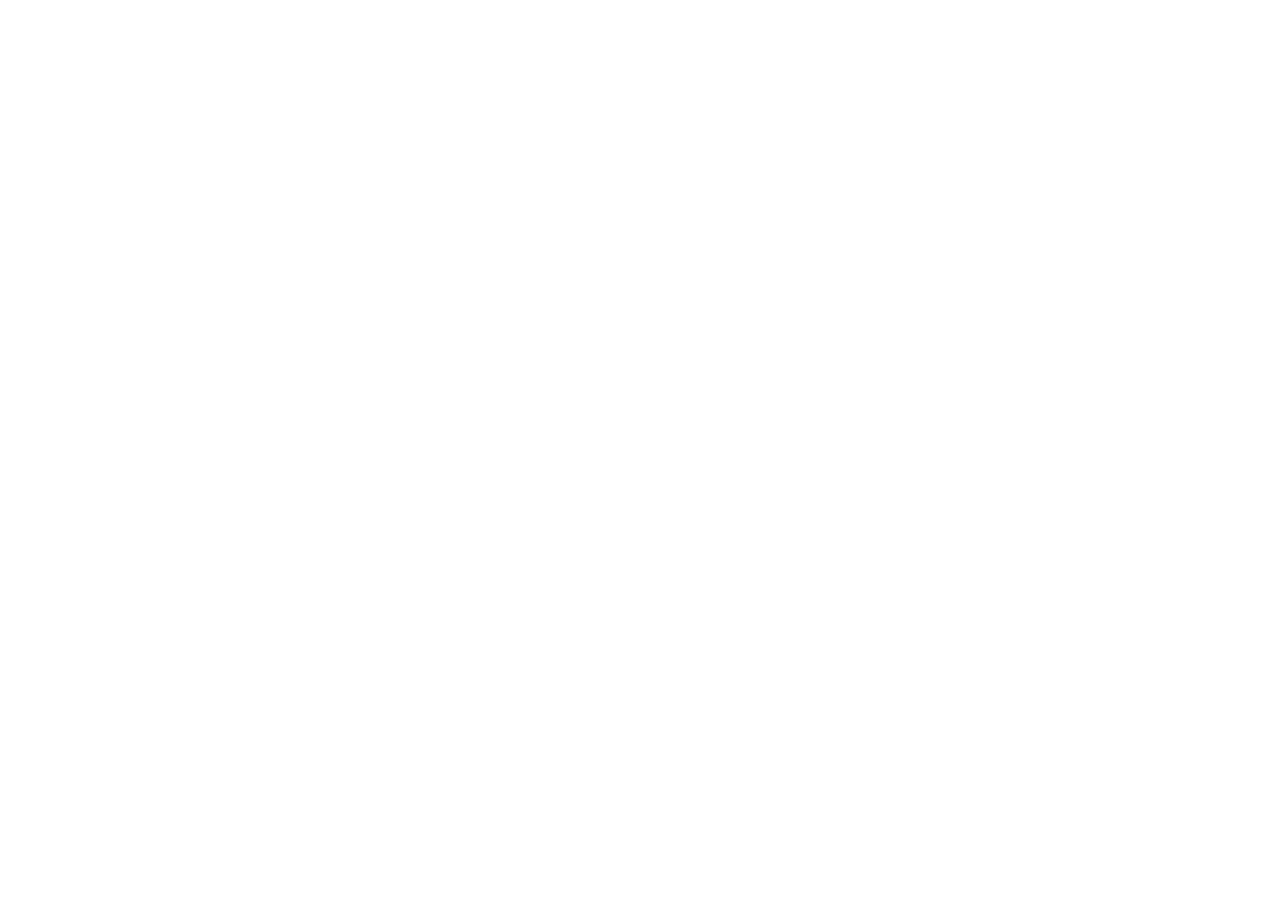
==== index.html @ 185d9930 "Initial commit 4/5ths through the semester, heh." ====
<!DOCTYPE html>
<html>
<head>
<title>Welcome to nginx!</title>
<style>
  body {
    width: 100vw;
    height: 100vh;
    margin: 0 auto;
    font-family: Tahoma, Verdana, Arial, sans-serif;
  }
  img {
    position: absolute;
    border-radius: 100%;
    width: 50px;
    height: 50px;
    display: block;
  }
  label {
    display: block;
  }
</style>
</head>
<body>



<script>
  // helper function to get a random int between 100-300
  const randomN = () => Math.floor(200 * Math.random()) + 100

  // helper to convert screen pixel coords to percent based coords
  const eventToPercentCoords = e => {
    const { clientWidth, clientHeight } = document.body
    return [
      e.x/clientWidth,
      e.y/clientHeight,
    ]
  }

  // drag reference
  let dragon;

  // cat element constructor
  // creates an image element that can be dragged and dblclicked to delete
  const makeCat = ({ x, y, n, id }) => {
    const cat = document.createElement("img")
    cat.src = `//placekitten.com/${n}/${n}`
    cat.draggable = true
    // center image on percent coord
    cat.style.left = `calc(${100 * x}vw - 25px)`
    cat.style.top = `calc(${100 * y}vh - 25px)`

    // prevent clicks on the img from bubbling to the body
    cat.addEventListener("click", e => e.stopPropagation())

    // double click deletes
    cat.addEventListener("dblclick", e => deleteCat(id))

    // save ref to this cat as well as where on the cat the mouse was at drag start
    cat.addEventListener("dragstart", e => dragon = { cat, x: e.layerX, y: e.layerY })

    cat.addEventListener("dragend", e => {
      // update cat to new center coordinates adjusted by where on the cat the drag started
      updateCat(...eventToPercentCoords({
          x: e.x - dragon.x + 25,
          y: e.y - dragon.y + 25,
        }),n,id)
      // clear ref for great success
      dragon = null
    })
    return cat
  }

  // sync with server
  const updateCats = async () => {
      const r = await fetch("/api")
      const json = await r.json() // parse response as JSON into an object
      const cats = json.map(makeCat) // we expect an array, convert items to cat elements
      document.body.replaceChildren(...cats) // blast the whole body
  }
 
  // send a new cat to the server
  const addNewCat = (x,y,n) => fetch("/api", { 
    method: "POST",
    body: JSON.stringify({x,y,n})
  }).then(updateCats)

  // update an existing cat on the server
  const updateCat = (x,y,n,id) => fetch("/api", { method: "PUT", body: JSON.stringify({
      x,y,id,n }) }).then(updateCats)

  // delete a cat from the server
  const deleteCat = (catId) => fetch(`/api/${catId}`, { method: "DELETE" }).then(updateCats)

  // clicks on the document create a new cat
  document.body.addEventListener("click", e => addNewCat(...eventToPercentCoords(e), randomN()))

  // this enables drop (see: https://developer.mozilla.org/en-US/docs/Web/API/HTMLElement/drag_event)
  document.body.addEventListener("dragover", e => e.preventDefault())

  // when the page loads, go ahead and fetch the cats
  window.addEventListener("load", updateCats);

</script>

</body>
</html>
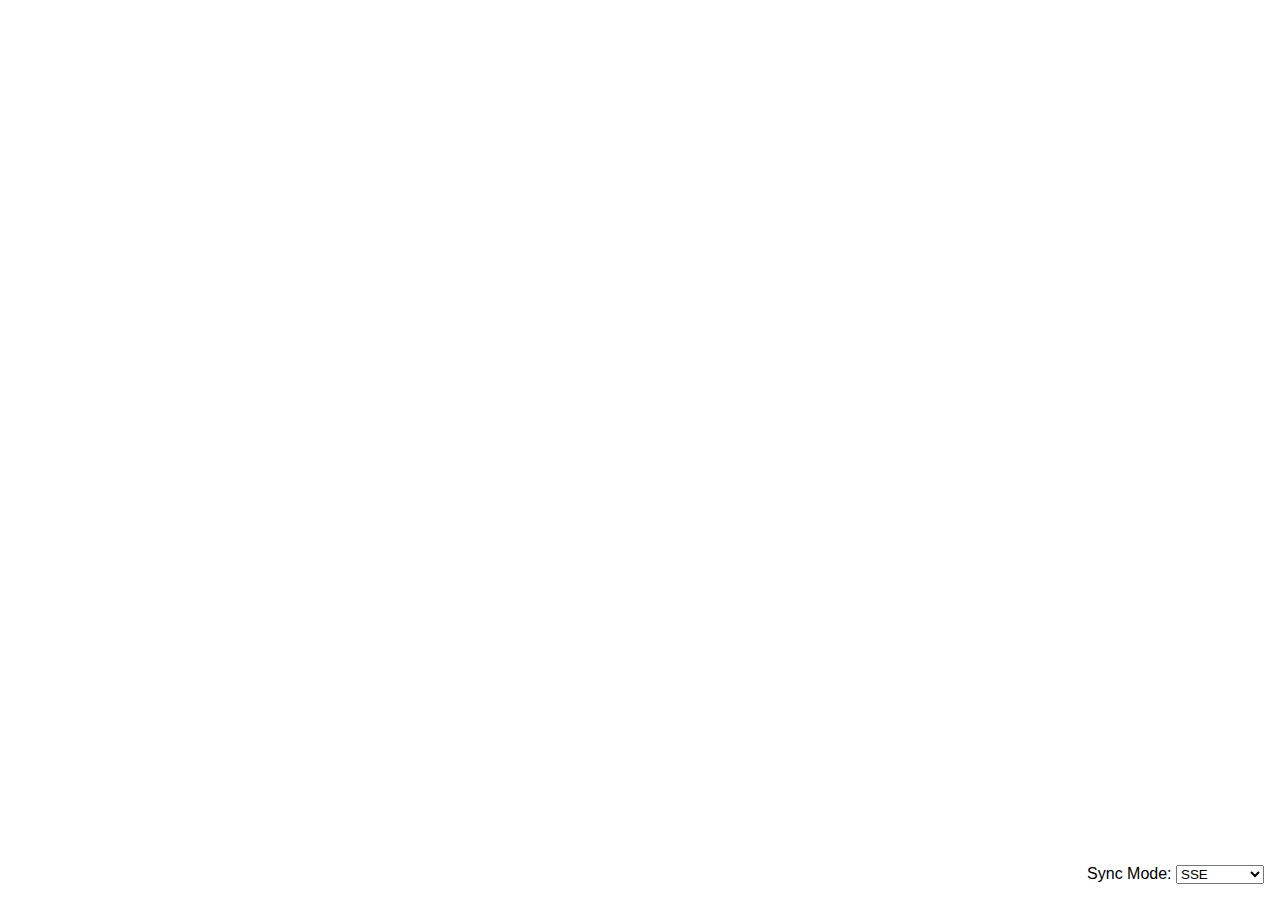
==== commit e1f32026: "Added sync mode selector" ====
--- a/index.html
+++ b/index.html
@@ -18,91 +18,26 @@
   }
   label {
     display: block;
+    position: absolute;
+    bottom: 1em;
+    right: 1em;
   }
 </style>
 </head>
 <body>
+  <div id="cats"></div>
+  <label>Sync Mode:
+    <select id="sync_mode">
+      <option value="poll">Poll</option>
+      <option value="longpoll">Long Poll</option>
+      <option value="sse" selected>SSE</option>
+      <option value="ws">Websocket</option>
+    </select>
+  </label>
 
-
-
-<script>
-  // helper function to get a random int between 100-300
-  const randomN = () => Math.floor(200 * Math.random()) + 100
-
-  // helper to convert screen pixel coords to percent based coords
-  const eventToPercentCoords = e => {
-    const { clientWidth, clientHeight } = document.body
-    return [
-      e.x/clientWidth,
-      e.y/clientHeight,
-    ]
-  }
-
-  // drag reference
-  let dragon;
-
-  // cat element constructor
-  // creates an image element that can be dragged and dblclicked to delete
-  const makeCat = ({ x, y, n, id }) => {
-    const cat = document.createElement("img")
-    cat.src = `//placekitten.com/${n}/${n}`
-    cat.draggable = true
-    // center image on percent coord
-    cat.style.left = `calc(${100 * x}vw - 25px)`
-    cat.style.top = `calc(${100 * y}vh - 25px)`
-
-    // prevent clicks on the img from bubbling to the body
-    cat.addEventListener("click", e => e.stopPropagation())
-
-    // double click deletes
-    cat.addEventListener("dblclick", e => deleteCat(id))
-
-    // save ref to this cat as well as where on the cat the mouse was at drag start
-    cat.addEventListener("dragstart", e => dragon = { cat, x: e.layerX, y: e.layerY })
-
-    cat.addEventListener("dragend", e => {
-      // update cat to new center coordinates adjusted by where on the cat the drag started
-      updateCat(...eventToPercentCoords({
-          x: e.x - dragon.x + 25,
-          y: e.y - dragon.y + 25,
-        }),n,id)
-      // clear ref for great success
-      dragon = null
-    })
-    return cat
-  }
-
-  // sync with server
-  const updateCats = async () => {
-      const r = await fetch("/api")
-      const json = await r.json() // parse response as JSON into an object
-      const cats = json.map(makeCat) // we expect an array, convert items to cat elements
-      document.body.replaceChildren(...cats) // blast the whole body
-  }
- 
-  // send a new cat to the server
-  const addNewCat = (x,y,n) => fetch("/api", { 
-    method: "POST",
-    body: JSON.stringify({x,y,n})
-  }).then(updateCats)
-
-  // update an existing cat on the server
-  const updateCat = (x,y,n,id) => fetch("/api", { method: "PUT", body: JSON.stringify({
-      x,y,id,n }) }).then(updateCats)
-
-  // delete a cat from the server
-  const deleteCat = (catId) => fetch(`/api/${catId}`, { method: "DELETE" }).then(updateCats)
-
-  // clicks on the document create a new cat
-  document.body.addEventListener("click", e => addNewCat(...eventToPercentCoords(e), randomN()))
-
-  // this enables drop (see: https://developer.mozilla.org/en-US/docs/Web/API/HTMLElement/drag_event)
-  document.body.addEventListener("dragover", e => e.preventDefault())
-
-  // when the page loads, go ahead and fetch the cats
-  window.addEventListener("load", updateCats);
-
-</script>
+  <!-- type="module" make it have a private scope
+    as well as the ability to import/export -->
+  <script src="cats.js" type="module"></script>
 
 </body>
 </html>
